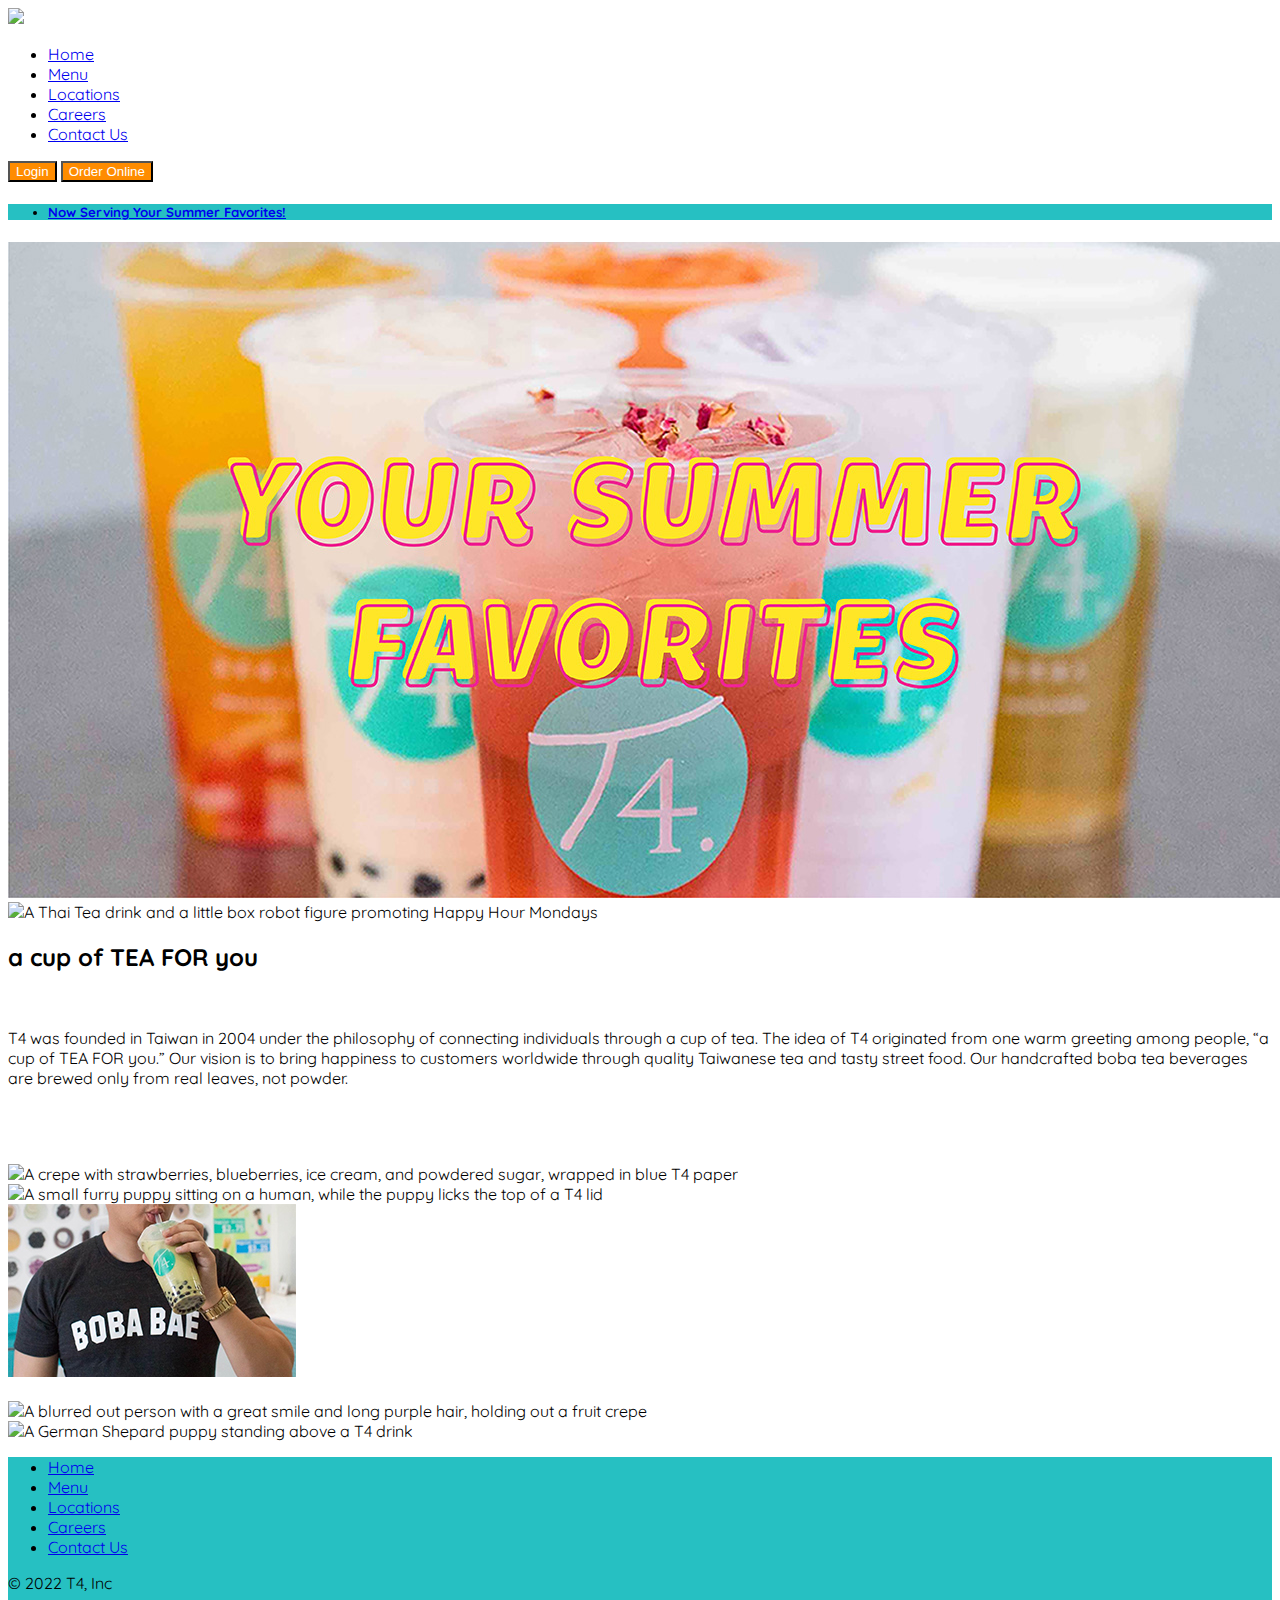
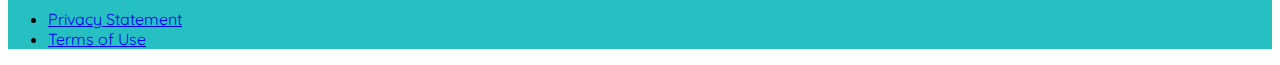
==== index.html @ d71ece67 "yes" ====
<!DOCTYPE html>
<html lang="en">
<head>
    <title>T4</title>
    <link href="https://cdn.jsdelivr.net/npm/bootstrap@5.1.3/dist/css/bootstrap.min.css" rel="stylesheet" integrity="sha384-1BmE4kWBq78iYhFldvKuhfTAU6auU8tT94WrHftjDbrCEXSU1oBoqyl2QvZ6jIW3" crossorigin="anonymous">



    <!-- links to style sheets, google fonts, etc. go here -->
 <link href="./css/stylesheet.css" rel="stylesheet">
 <link rel="preconnect" href="https://fonts.googleapis.com">
 <link rel="preconnect" href="https://fonts.gstatic.com" crossorigin>
 <link href="https://fonts.googleapis.com/css2?family=Quicksand&display=swap" rel="stylesheet">



</head>
<body>


  <div class="container-fluid">
    <header class="d-flex flex-wrap align-items-center justify-content-center justify-content-md-between py-3 mb-4 border-buttom">
      <div class="col col-lg-3">
        <img src="images/t4-logo.jpg">
      </div>

      <ul class="nav col-12 col-md-auto mb-2 justify-content-center mb-md-0">
        <li>
          <a href="index.html" class="nav-link px-5 link-dark">Home</a>
        </li>
        <li>
          <a href="index2.html" class="nav-link px-5 link-dark">Menu</a>
        </li>
        <li>
          <a href="#" class="nav-link px-5 link-dark">Locations</a>
        </li>
        <li>
          <a href="#" class="nav-link px-5 link-dark">Careers</a>
        </li>
        <li>
          <a href="#" class="nav-link px-5 link-dark">Contact Us</a>
        </li>
      </ul>
      <div class="col-md-3 text-end">
        <button type="button" class="btn btn-light me-2">Login</button>
          <button type="button" class="btn btn-light me-2">Order Online</button>
      </div>
    </header>
    </div>
  </div>


  <h5>

    <header class="container-fluid" style="background-color: #26C0C2;">
          <div class="container-fluid">
            <footer class="py-2 my-2">
                <ul class="nav justify-content-center">
                </ul>
                <ul class="nav col-12 col-md-auto mb-1 justify-content-center mb-md-0">
                  <li>
                    <a href="#" class="nav-link px-2 link-light">Now Serving Your Summer Favorites!</a>
                  </li>
                </div>
              </nav>
                </div>
              </div>
          </h5>
        </div>







  <div class="container">
    <div class="row">
      <div class="col-md-12">
          <div class="py-3 my-3">
        <img src="images/summer fav.jpg" class="img-fluid" alt="Promotion for T4's Summmer Favorites">

      </div>



    <div class="container">
    <div class="row">
      <div class="col-md-6">
        <img src="images/BOGO.jpg" class="img-fluid" alt="A Thai Tea drink and a little box robot figure promoting Happy Hour Mondays">
      </div>

  <div class="col-sm-6">
<h2>a cup of TEA FOR you </h2>
<br>
<p class>T4 was founded in Taiwan in 2004 under the philosophy of connecting
   individuals through a cup of tea. The idea of T4 originated from one warm
    greeting among people, “a cup of TEA FOR you.” Our vision is to bring
    happiness to customers worldwide through quality Taiwanese tea and tasty
     street food. Our handcrafted boba tea beverages are brewed only from
     real leaves, not powder.
   </p>
  </div>



      <div class="container">
        <br>
        <div class="row row-cols-2">
          <div class="col-sm-3">
            <img src="images/Sacramento.jpg" class="img-fluid" alt="">
            <br>
              <br>
              <img src="images/Crepe.jpg" class="img-fluid" alt="A crepe with strawberries, blueberries, ice cream, and powdered sugar, wrapped in blue T4 paper">
          </div>

          <div class="col-sm-3">
            <img src="images/Dog.jpg"  class="img-fluid" alt="A small furry puppy sitting on a human, while the puppy licks the top of a T4 lid">
          </div>

          <div class="col-sm-3">
            <img src="images/grid/bae.jpg"  class="img-fluid" alt="A person drinking a Matcha Boba with a dark grey t-shirt that says "Boba Bae"">
            <br>
              <br>
              <img src="images/Beauty Shot.jpg"  class="img-fluid" alt="A blurred out person with a great smile and long purple hair, holding out a fruit crepe">
                </div>

          <div class="col-sm-3">
            <img src="images/Dog 2.jpg" class="img-fluid" alt="A German Shepard puppy standing above a T4 drink">
        </div>
      </div>
    </div>










      <div class="container-fluid bg-blue">
                  <div class="py-3 my-4">
                      <ul class="nav justify-content-center border-bottom pb-3 mb-3" class="col col-lg-2">
                      </ul>
                      <ul class="nav col-12 col-md-auto mb-2 justify-content-center mb-md-0">
                        <li>
                          <a href="index.html" class="nav-link px-2 link-light">Home</a>
                        </li>
                        <li>
                          <a href="index2.html" class="nav-link px-2 link-light">Menu</a>
                        </li>
                        <li>
                          <a href="#" class="nav-link px-2 link-light">Locations</a>
                        </li>
                        <li>
                          <a href="#" class="nav-link px-2 link-light">Careers</a>
                        </li>
                        <li>
                          <a href="#" class="nav-link px-2 link-light">Contact Us</a>
                        </li>
                    </ul>
                    <p class="text-center text-light">© 2022 T4, Inc</p>
                    <ul class="nav col-12 col-md-auto mb-2 justify-content-center mb-md-0">
                      <li>
                        <a href="#" class="nav-link px-2 link-light">Privacy Statement</a>
                      </li>
                      <li>
                        <a href="#" class="nav-link px-2 link-light">Terms of Use</a>
                      </li>
                  </div>
                  </div>

</body>


    <script src="https://cdn.jsdelivr.net/npm/bootstrap@5.1.3/dist/js/bootstrap.bundle.min.js" integrity="sha384-ka7Sk0Gln4gmtz2MlQnikT1wXgYsOg+OMhuP+IlRH9sENBO0LRn5q+8nbTov4+1p" crossorigin="anonymous"></script>

</html>
---- css/stylesheet.css ----
body {
  background-color: ;
	font-size: 1em;
	font-family: 'Quicksand', sans-serif;
}




.btn {
    background-color:#FF8C00;
    color: #fff;
}


div.bg-blue {
  background-color:#26C0C2;
}
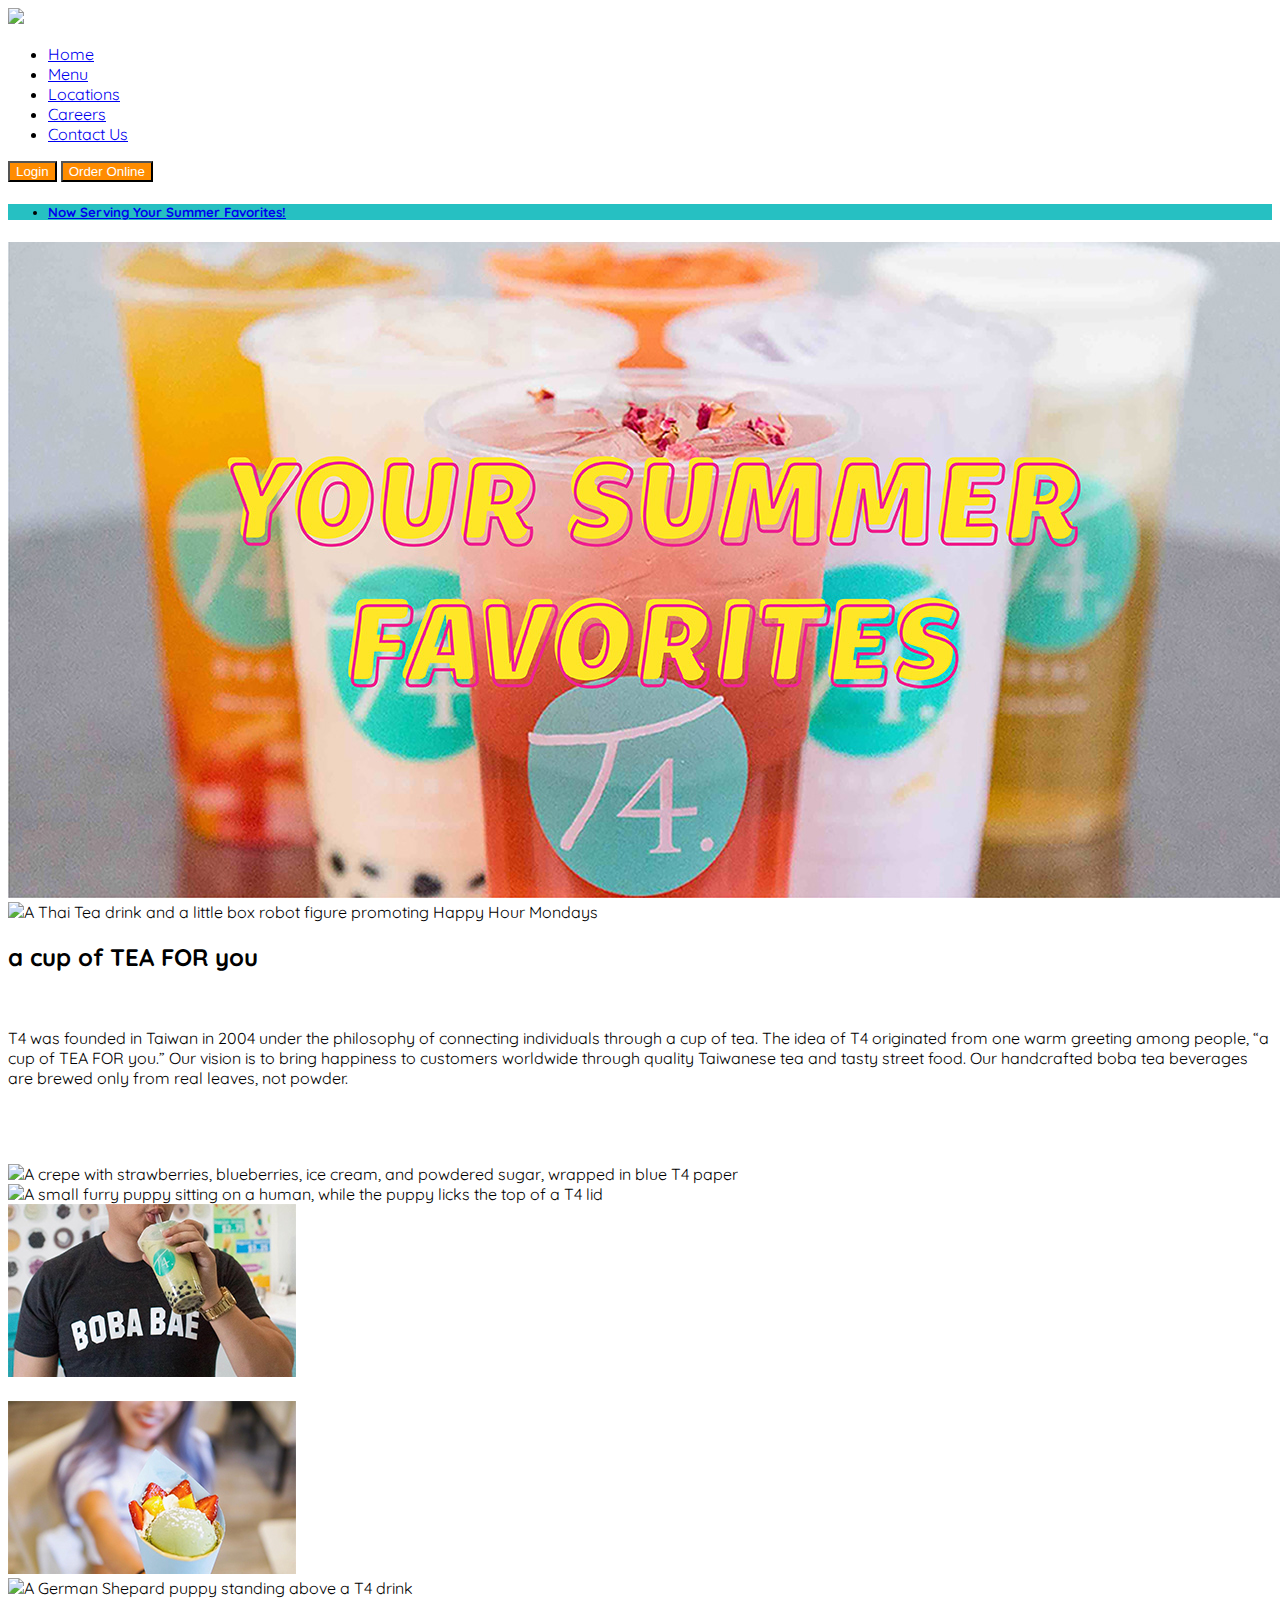
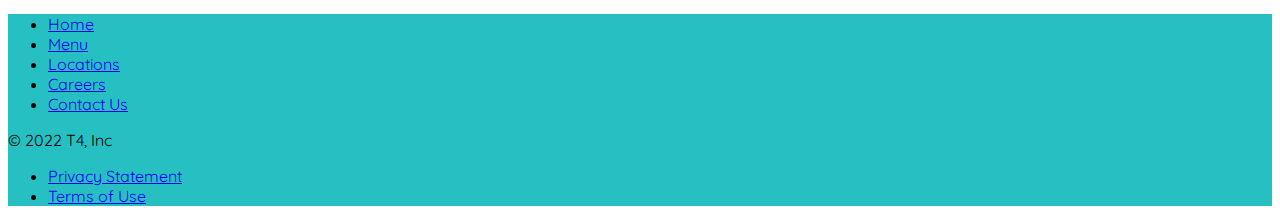
==== commit 93ea2edf: "update" ====
--- a/index.html
+++ b/index.html
@@ -122,7 +122,7 @@
             <img src="images/grid/bae.jpg"  class="img-fluid" alt="A person drinking a Matcha Boba with a dark grey t-shirt that says "Boba Bae"">
             <br>
               <br>
-              <img src="images/Beauty Shot.jpg"  class="img-fluid" alt="A blurred out person with a great smile and long purple hair, holding out a fruit crepe">
+              <img src="images/beauty.jpg"  class="img-fluid" alt="A blurred out person with a great smile and long purple hair, holding out a fruit crepe">
                 </div>
 
           <div class="col-sm-3">
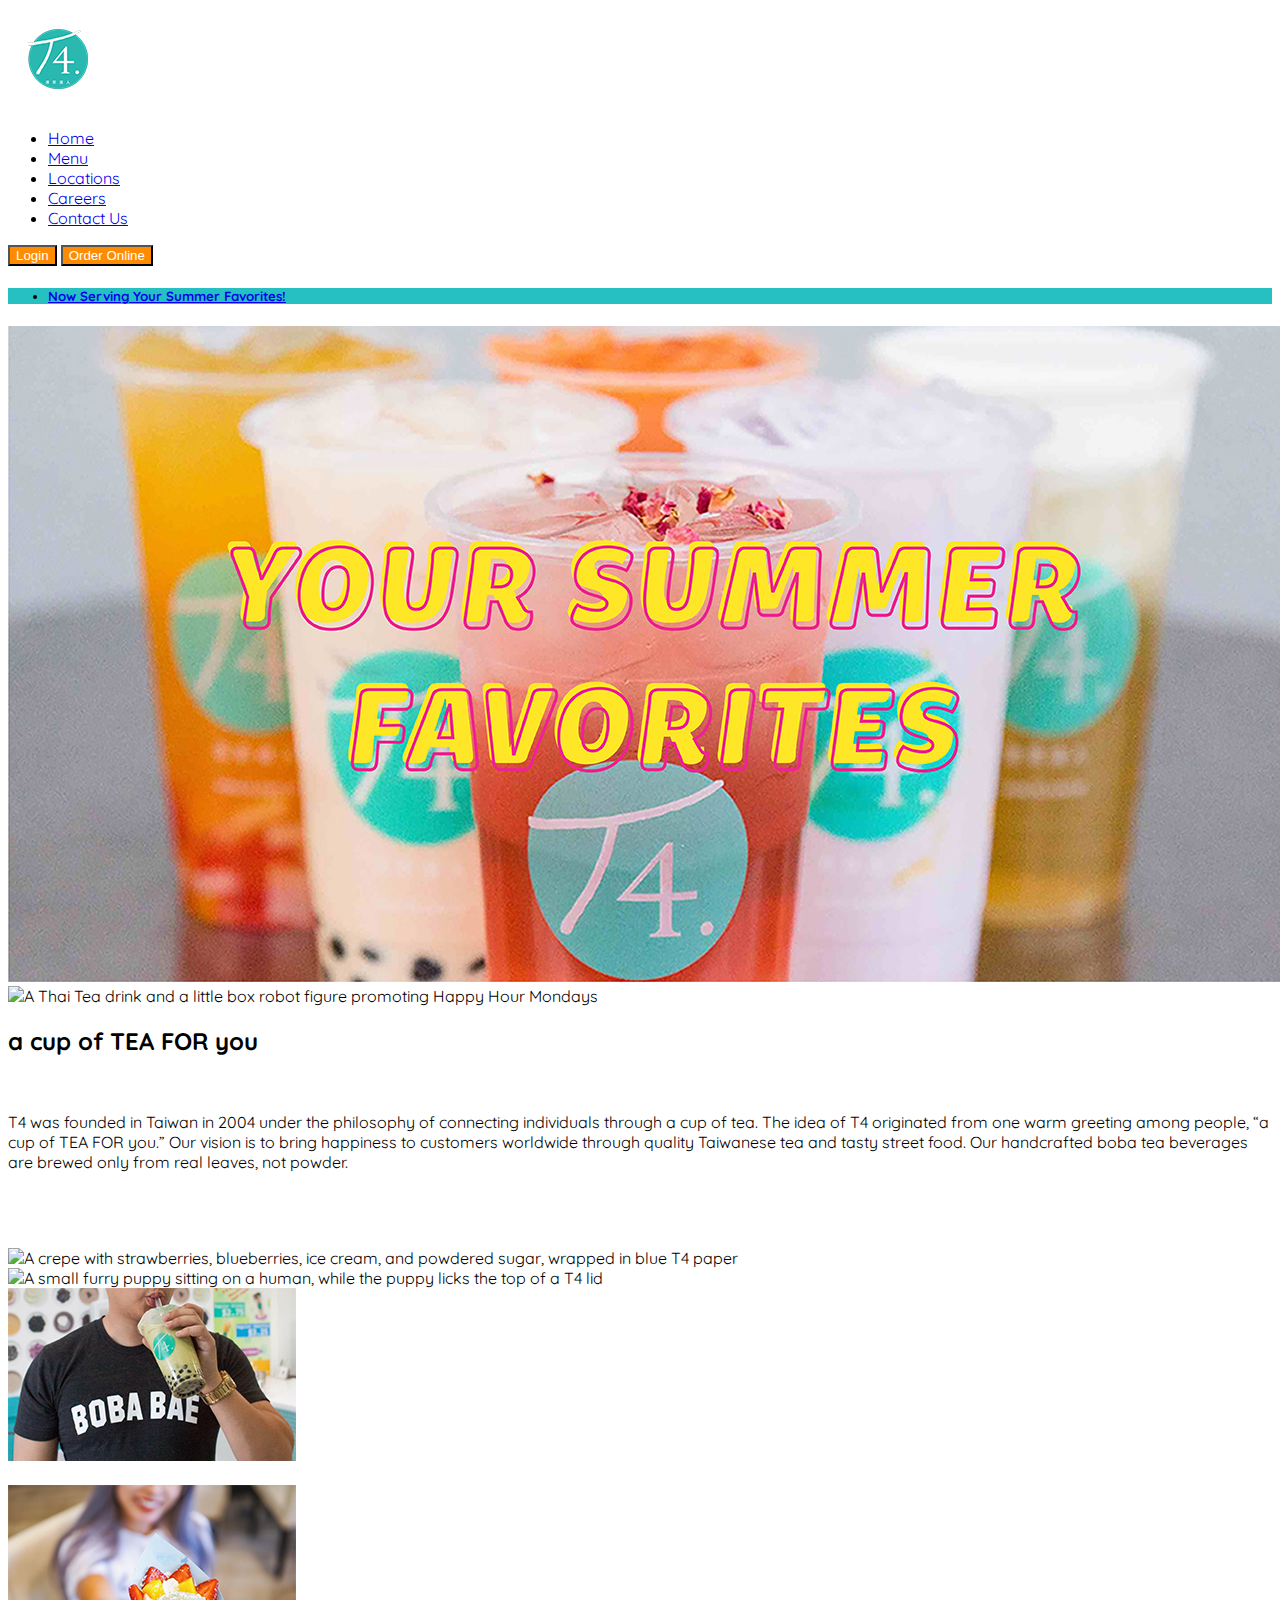
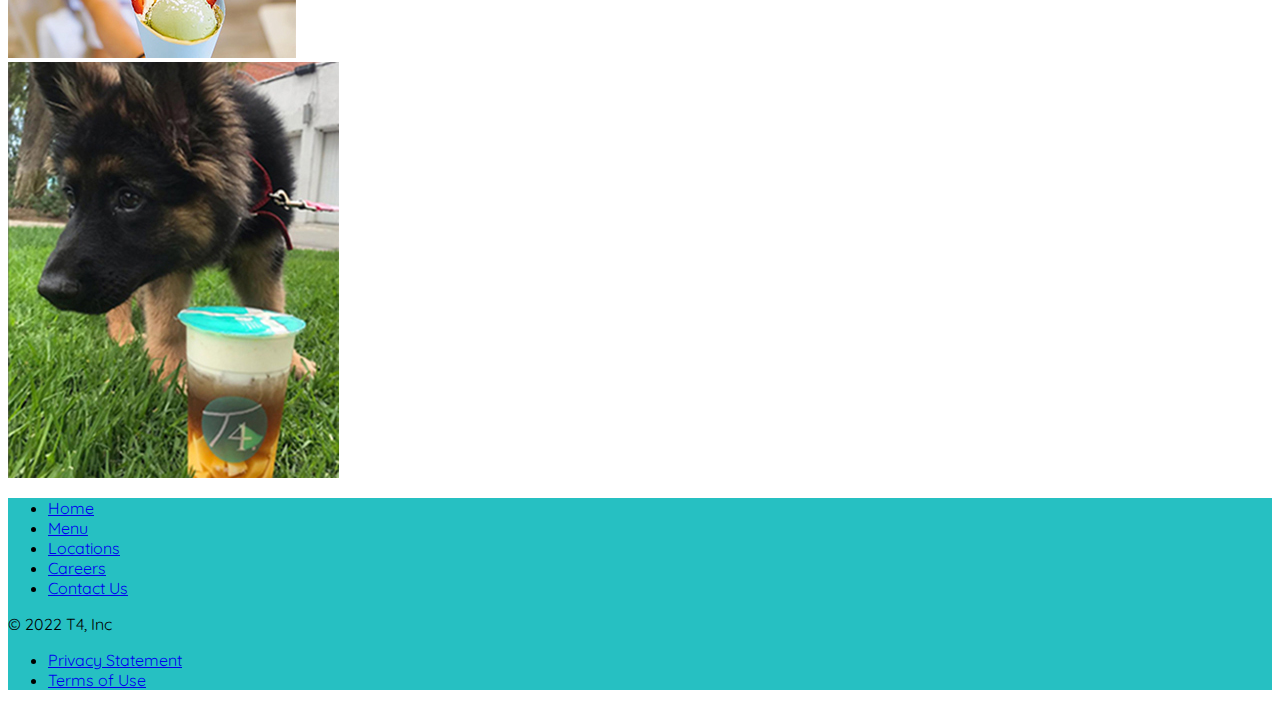
==== commit cab305fe: "upgrade" ====
--- a/index.html
+++ b/index.html
@@ -21,7 +21,7 @@
   <div class="container-fluid">
     <header class="d-flex flex-wrap align-items-center justify-content-center justify-content-md-between py-3 mb-4 border-buttom">
       <div class="col col-lg-3">
-        <img src="images/t4-logo.jpg">
+        <img src="images/t4.jpg">
       </div>
 
       <ul class="nav col-12 col-md-auto mb-2 justify-content-center mb-md-0">
@@ -108,14 +108,14 @@
         <br>
         <div class="row row-cols-2">
           <div class="col-sm-3">
-            <img src="images/Sacramento.jpg" class="img-fluid" alt="">
+            <img src="images/sacramento.jpg" class="img-fluid" alt="">
             <br>
               <br>
-              <img src="images/Crepe.jpg" class="img-fluid" alt="A crepe with strawberries, blueberries, ice cream, and powdered sugar, wrapped in blue T4 paper">
+              <img src="images/crepe.jpg" class="img-fluid" alt="A crepe with strawberries, blueberries, ice cream, and powdered sugar, wrapped in blue T4 paper">
           </div>
 
           <div class="col-sm-3">
-            <img src="images/Dog.jpg"  class="img-fluid" alt="A small furry puppy sitting on a human, while the puppy licks the top of a T4 lid">
+            <img src="images/dog.jpg"  class="img-fluid" alt="A small furry puppy sitting on a human, while the puppy licks the top of a T4 lid">
           </div>
 
           <div class="col-sm-3">
@@ -126,7 +126,7 @@
                 </div>
 
           <div class="col-sm-3">
-            <img src="images/Dog 2.jpg" class="img-fluid" alt="A German Shepard puppy standing above a T4 drink">
+            <img src="images/doggo.jpg" class="img-fluid" alt="A German Shepard puppy standing above a T4 drink">
         </div>
       </div>
     </div>
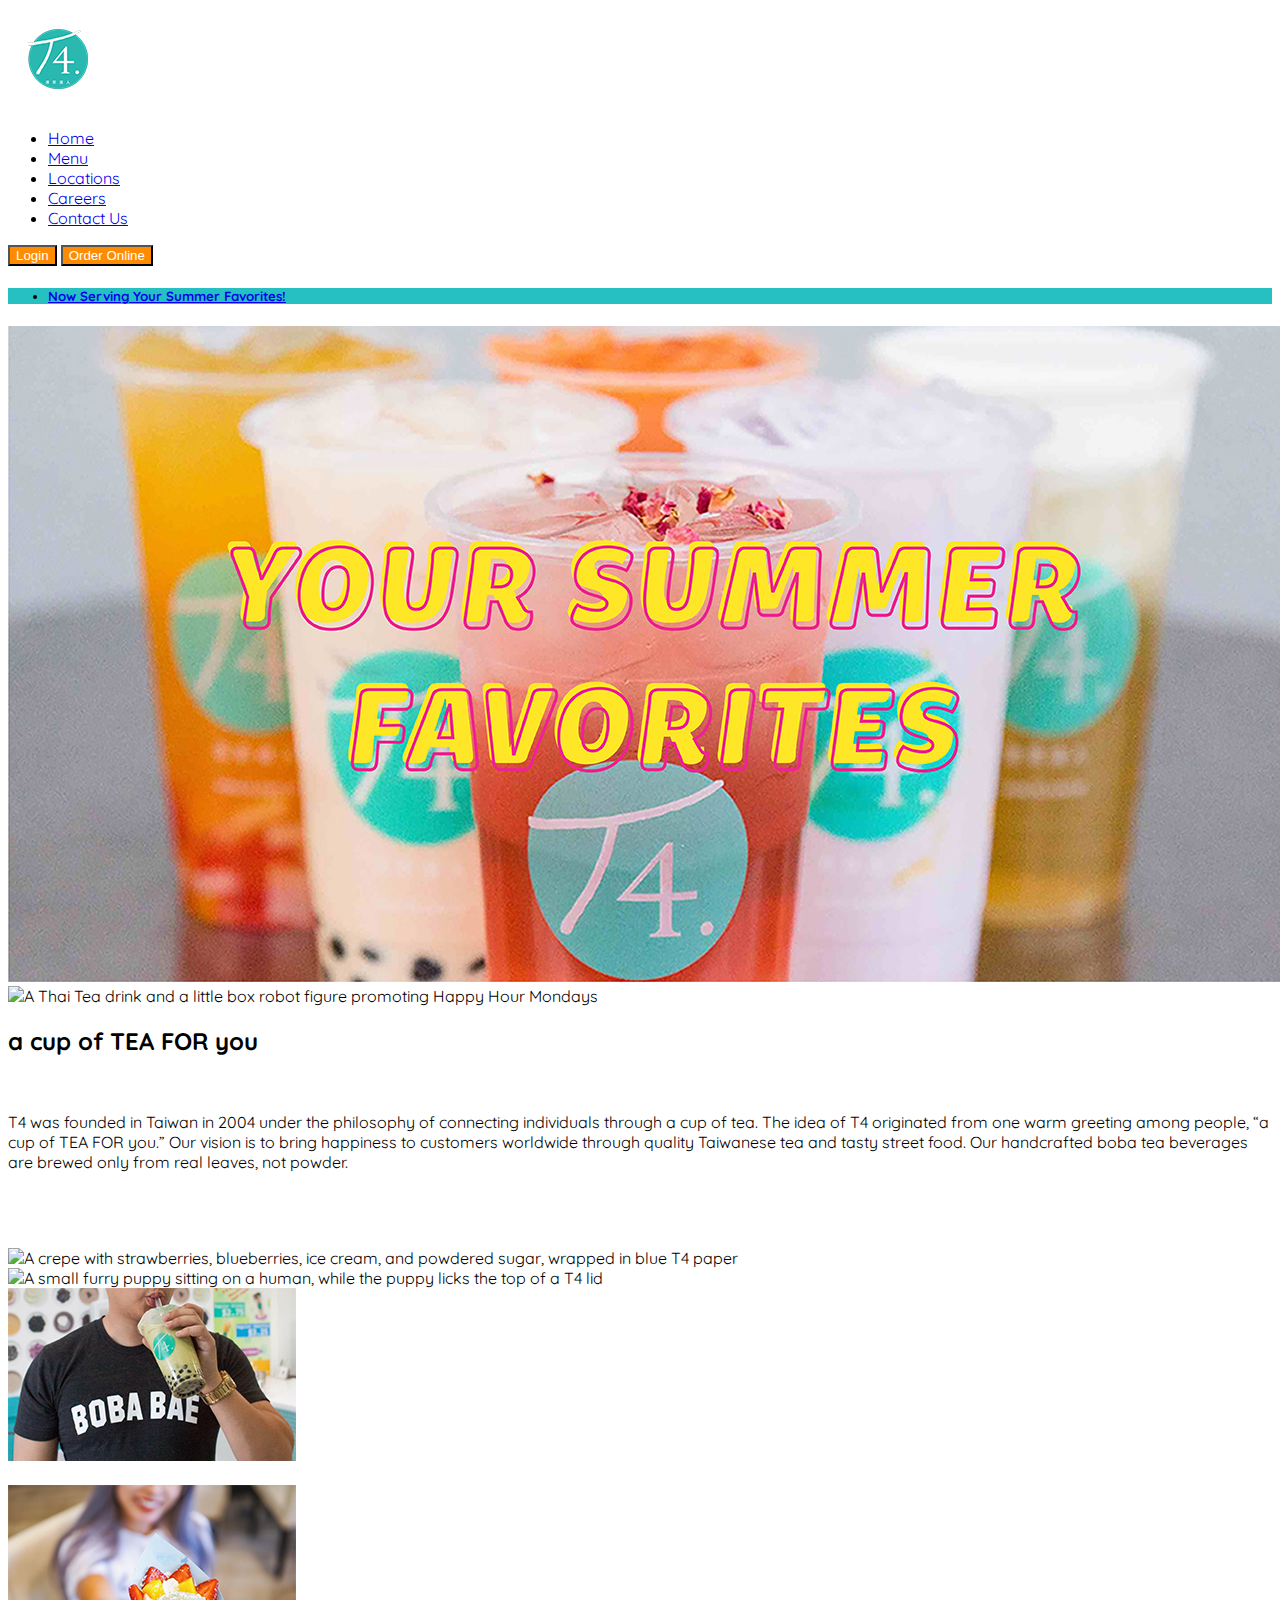
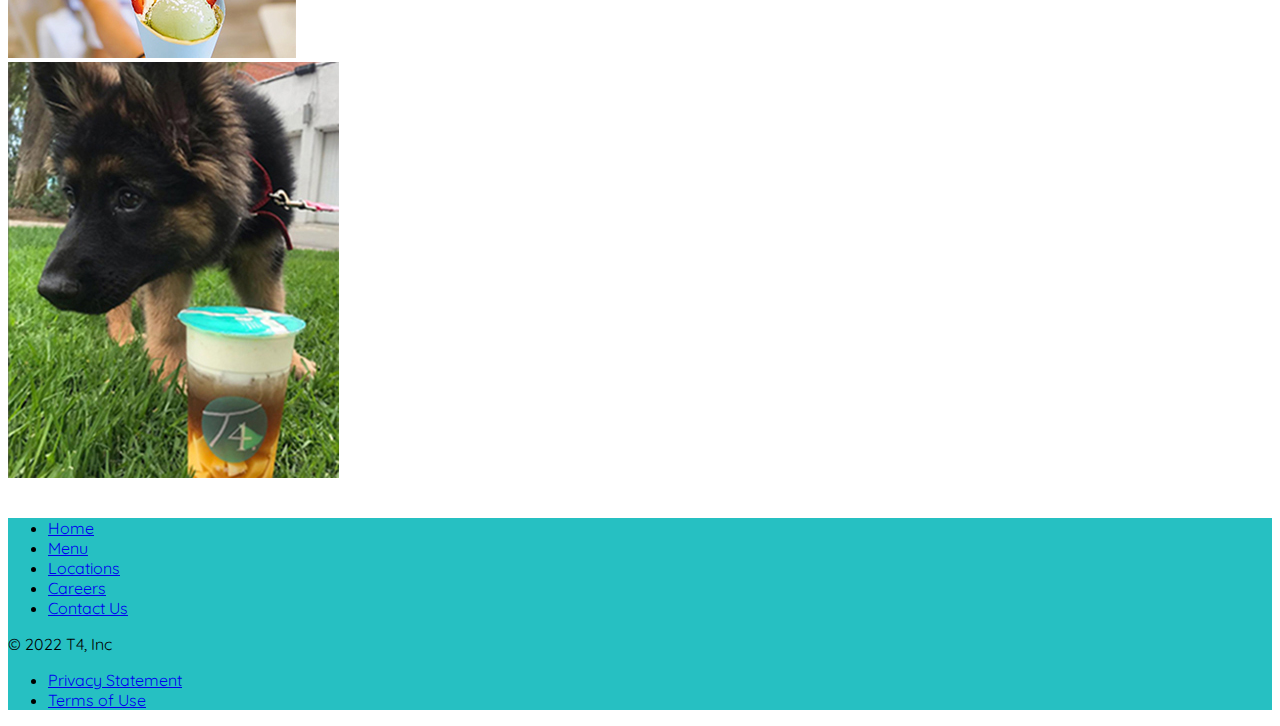
==== commit dfe1461f: "Update index.html" ====
--- a/index.html
+++ b/index.html
@@ -127,9 +127,12 @@
 
           <div class="col-sm-3">
             <img src="images/doggo.jpg" class="img-fluid" alt="A German Shepard puppy standing above a T4 drink">
+            <br>
         </div>
       </div>
+      <br>
     </div>
+
 
 
 
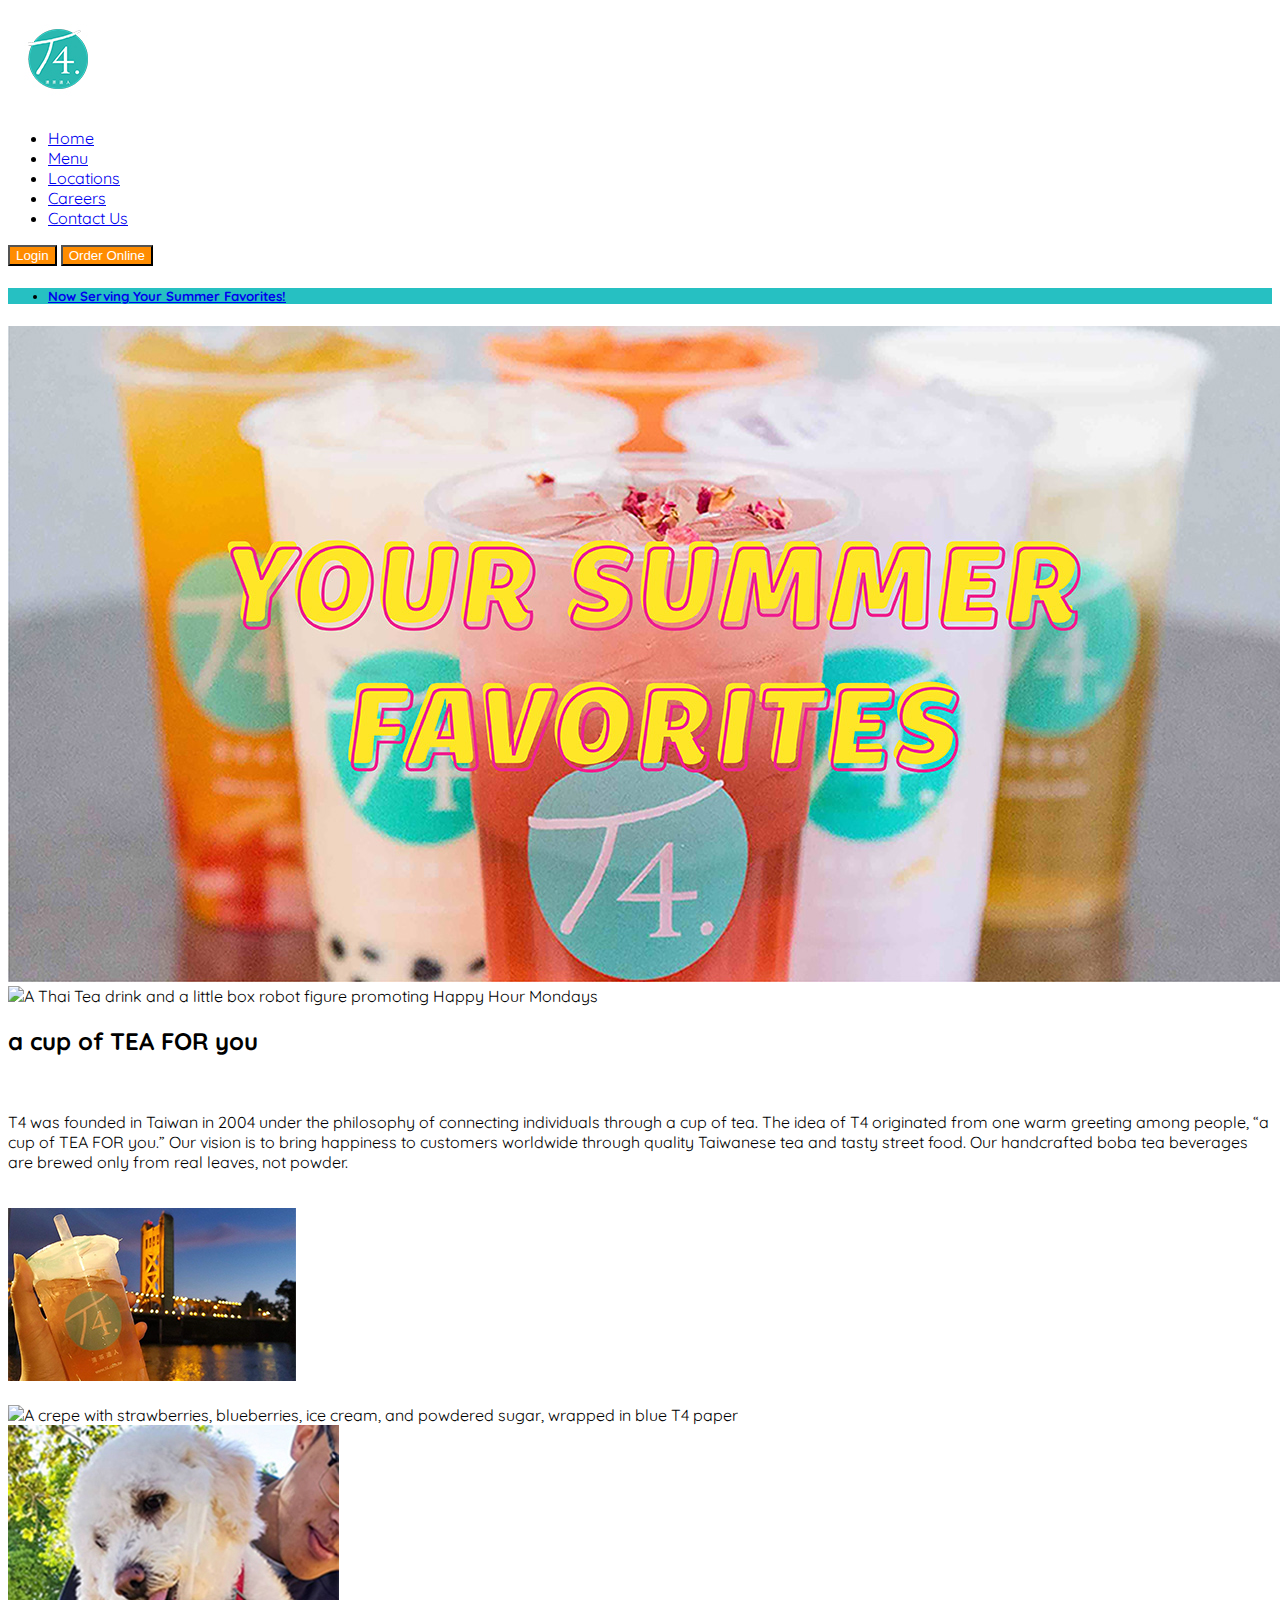
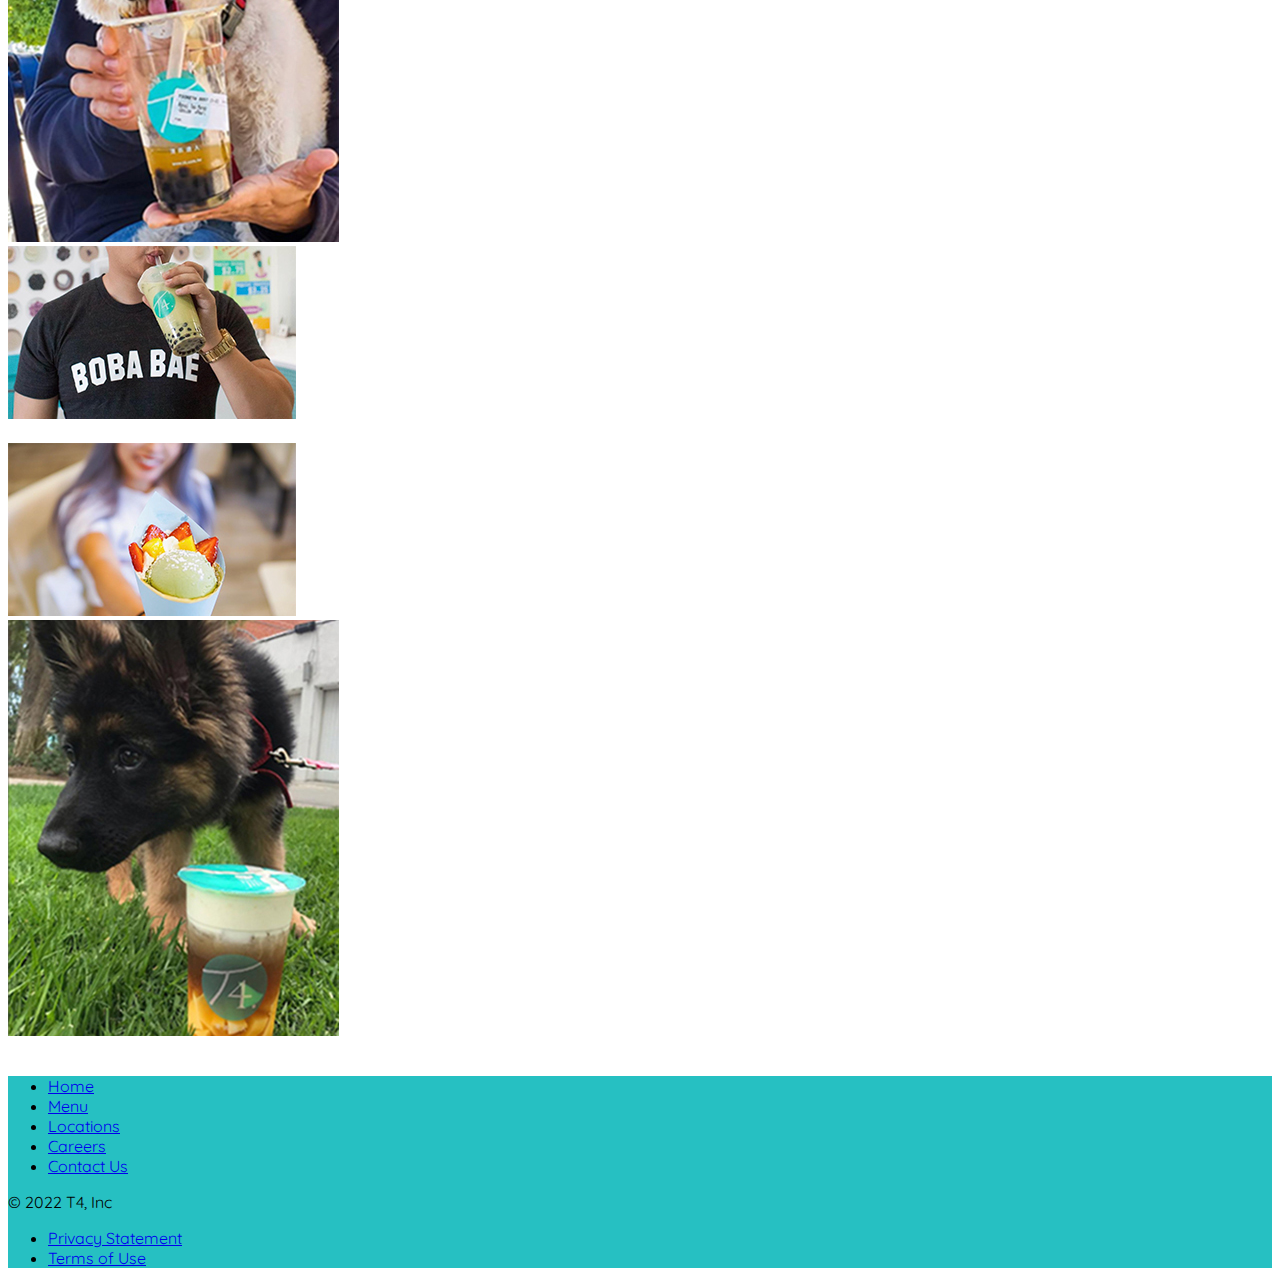
==== commit fdbb6696: "yes" ====
--- a/index.html
+++ b/index.html
@@ -108,14 +108,14 @@
         <br>
         <div class="row row-cols-2">
           <div class="col-sm-3">
-            <img src="images/sacramento.jpg" class="img-fluid" alt="">
+            <img src="images/grid/sacramento.jpg" class="img-fluid" alt="Someone holding a T4 drink in front of the Sacramento bridge">
             <br>
               <br>
               <img src="images/crepe.jpg" class="img-fluid" alt="A crepe with strawberries, blueberries, ice cream, and powdered sugar, wrapped in blue T4 paper">
           </div>
 
           <div class="col-sm-3">
-            <img src="images/dog.jpg"  class="img-fluid" alt="A small furry puppy sitting on a human, while the puppy licks the top of a T4 lid">
+            <img src="images/puppy.jpg"  class="img-fluid" alt="A small furry puppy sitting on a human, while the puppy licks the top of a T4 lid">
           </div>
 
           <div class="col-sm-3">
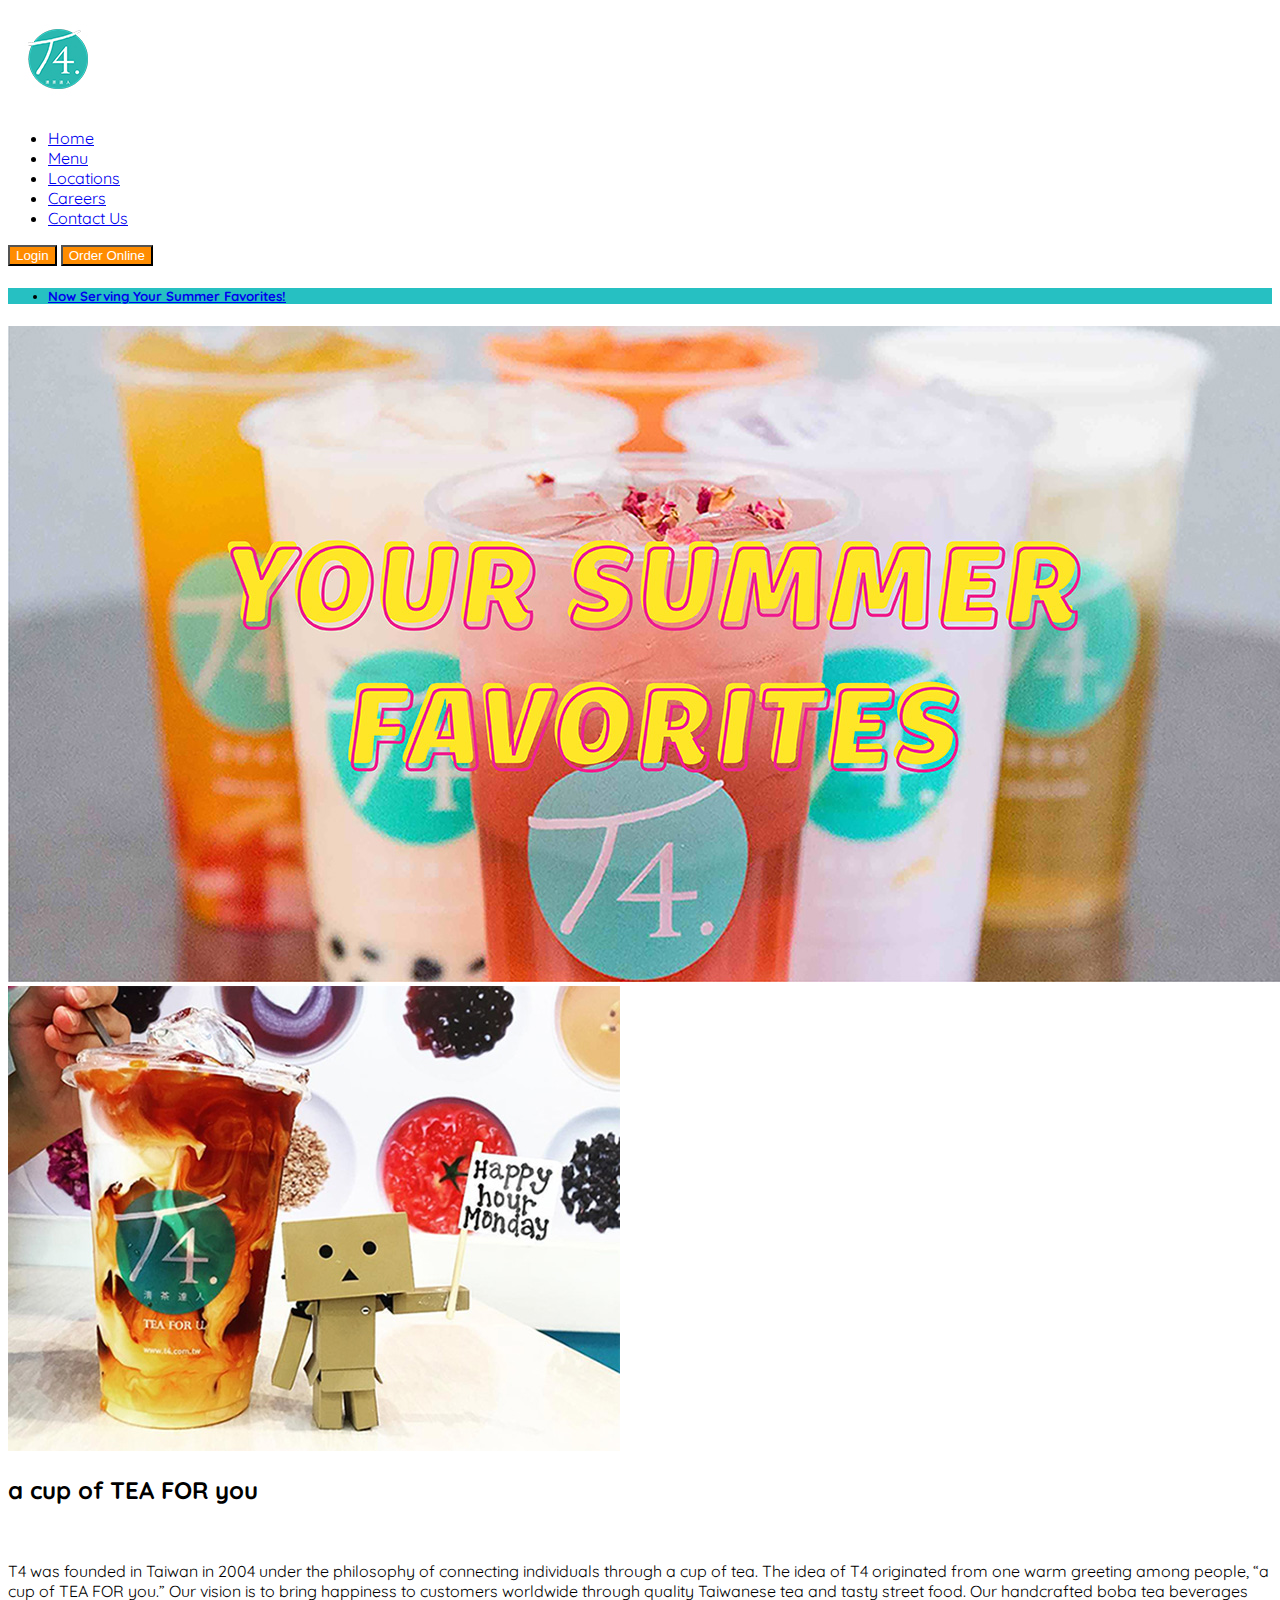
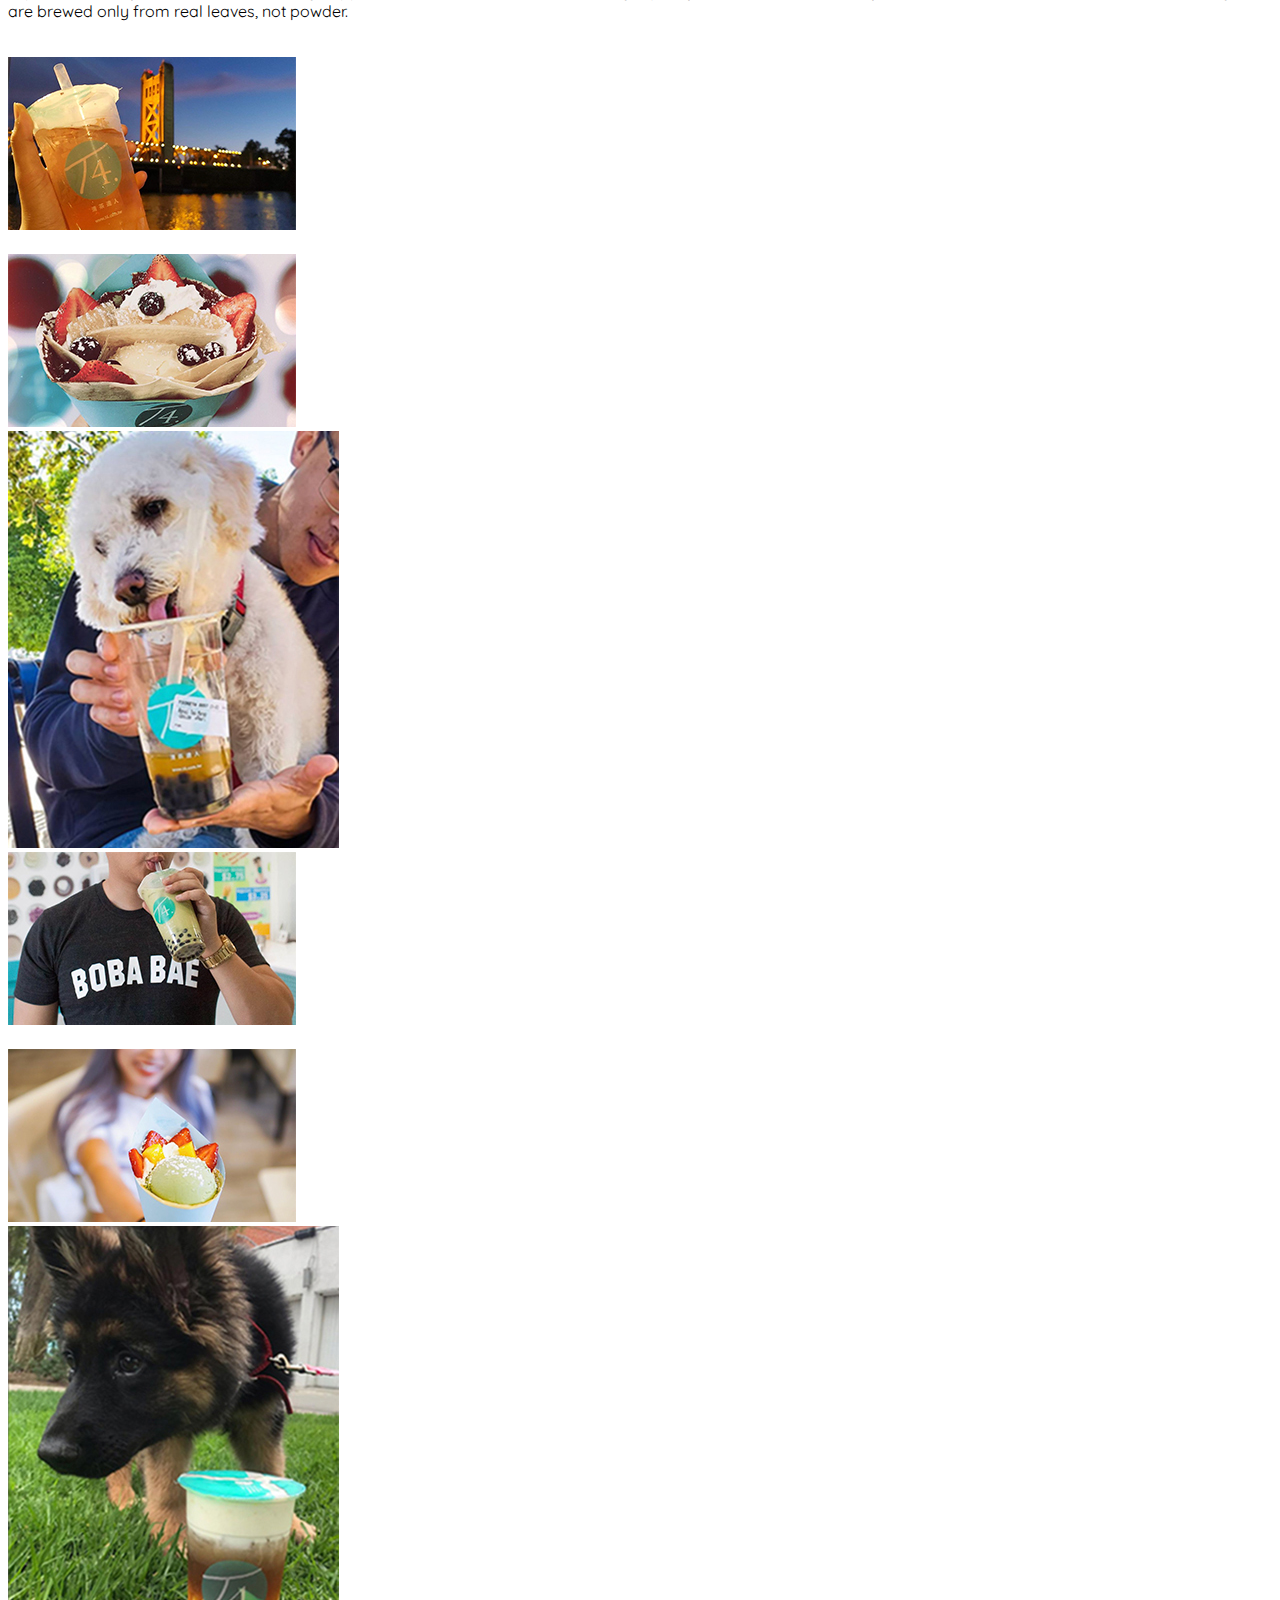
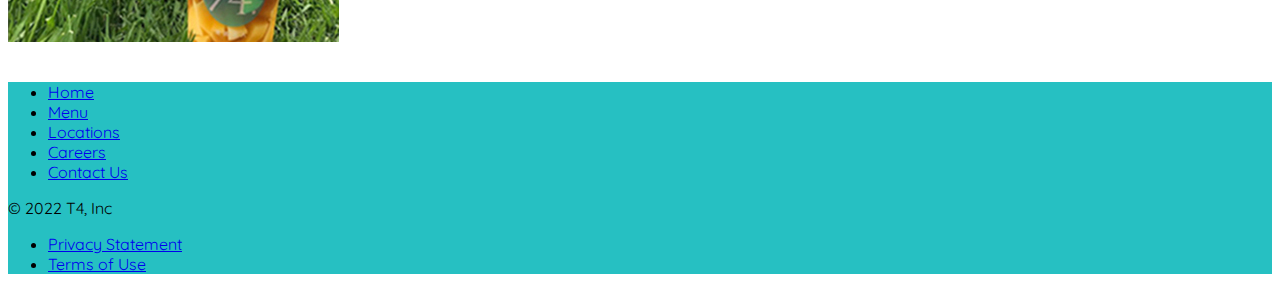
==== commit d053ba10: "upgrade" ====
--- a/index.html
+++ b/index.html
@@ -87,7 +87,7 @@
     <div class="container">
     <div class="row">
       <div class="col-md-6">
-        <img src="images/BOGO.jpg" class="img-fluid" alt="A Thai Tea drink and a little box robot figure promoting Happy Hour Mondays">
+        <img src="images/grid/bogo.jpg" class="img-fluid" alt="A Thai Tea drink and a little box robot figure promoting Happy Hour Mondays">
       </div>
 
   <div class="col-sm-6">
@@ -111,7 +111,7 @@
             <img src="images/grid/sacramento.jpg" class="img-fluid" alt="Someone holding a T4 drink in front of the Sacramento bridge">
             <br>
               <br>
-              <img src="images/crepe.jpg" class="img-fluid" alt="A crepe with strawberries, blueberries, ice cream, and powdered sugar, wrapped in blue T4 paper">
+              <img src="images/grid/crepe.jpg" class="img-fluid" alt="A crepe with strawberries, blueberries, ice cream, and powdered sugar, wrapped in blue T4 paper">
           </div>
 
           <div class="col-sm-3">
